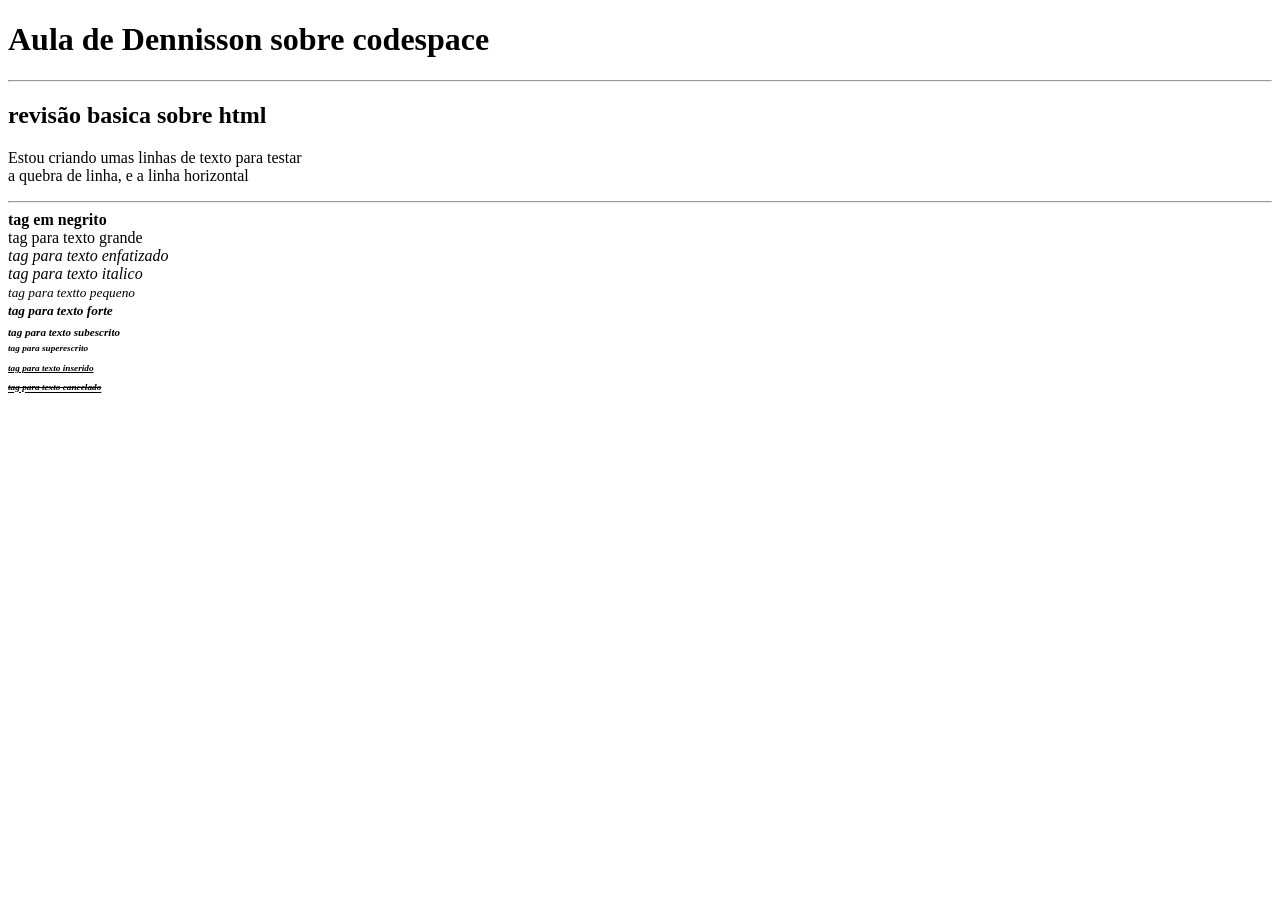
==== 1index.html @ 2d48492f "adicionando tags e caracteres" ====
<!DOCTYPE html>
<html lang="en">
<head>
    <!--definição de caracteres de leitura da pagina-->
    <meta charset="UTF-8">
    <!--definição de responsividade-->
    <meta name="viewport" content="width=device-width, initial-scale=1.0">
    <title>Curso Modulo 2 Dennison</title>
</head>
<body>
    <h1>Aula de Dennisson sobre codespace</h1><hr>

    <h2>revisão basica sobre html</h2>
    <p>Estou criando umas linhas de texto para testar<br> a quebra de linha, e a linha horizontal</p> <hr>
    
    <b>tag em negrito</b><br>
    <hig>tag para texto grande <br>
    <em>tag para texto enfatizado <br>
    <i>tag para texto italico <br>
    <small>tag para textto pequeno <br>
    <strong>tag para texto forte <br>
    <sub>tag para texto subescrito <br>
    <sup>tag para superescrito <br>
    <ins>tag para texto inserido <br>
    <del>tag para texto cancelado <br>
</body>
</html>
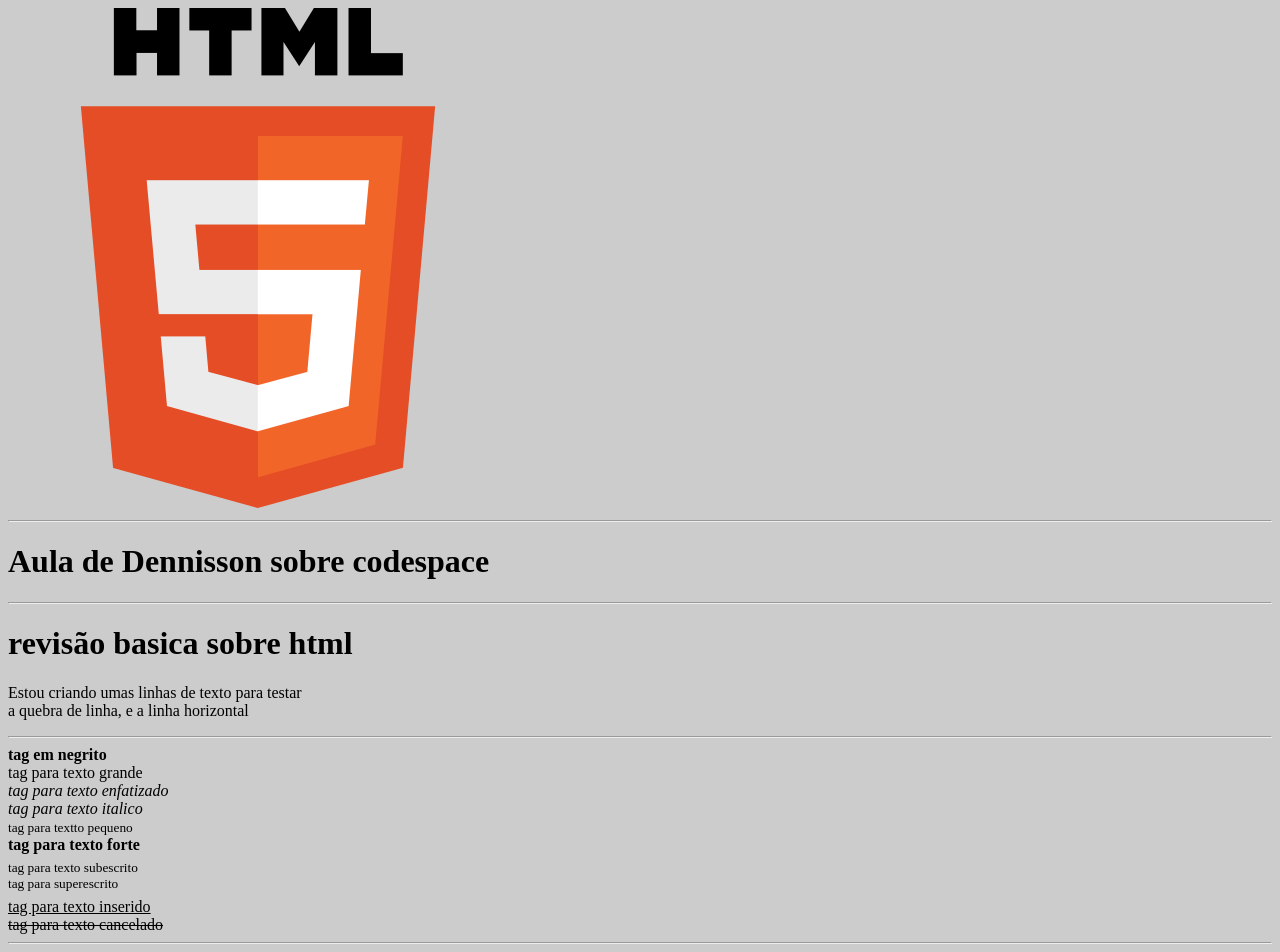
==== commit 4bbdfd87: "tag img como link, tabelas com rowspan e colspan." ====
--- a/1index.html
+++ b/1index.html
@@ -7,21 +7,22 @@
     <meta name="viewport" content="width=device-width, initial-scale=1.0">
     <title>Curso Modulo 2 Dennison</title>
 </head>
-<body>
+<body bgcolor="#ccc">
+    <a href="index.html"><img src="iconeHTML.webp" alt="icone html 5"></a><hr>
     <h1>Aula de Dennisson sobre codespace</h1><hr>
 
-    <h2>revisão basica sobre html</h2>
+    <h1>revisão basica sobre html</h1>
     <p>Estou criando umas linhas de texto para testar<br> a quebra de linha, e a linha horizontal</p> <hr>
     
     <b>tag em negrito</b><br>
     <hig>tag para texto grande <br>
-    <em>tag para texto enfatizado <br>
-    <i>tag para texto italico <br>
-    <small>tag para textto pequeno <br>
-    <strong>tag para texto forte <br>
-    <sub>tag para texto subescrito <br>
-    <sup>tag para superescrito <br>
-    <ins>tag para texto inserido <br>
-    <del>tag para texto cancelado <br>
+    <em>tag para texto enfatizado</em><br>
+    <i>tag para texto italico</i><br>
+    <small>tag para textto pequeno</small><br>
+    <strong>tag para texto forte</strong><br>
+    <sub>tag para texto subescrito</sub><br>
+    <sup>tag para superescrito</sup> <br>
+    <ins>tag para texto inserido</ins> <br>
+    <del>tag para texto cancelado</del> <br><hr>
 </body>
 </html>
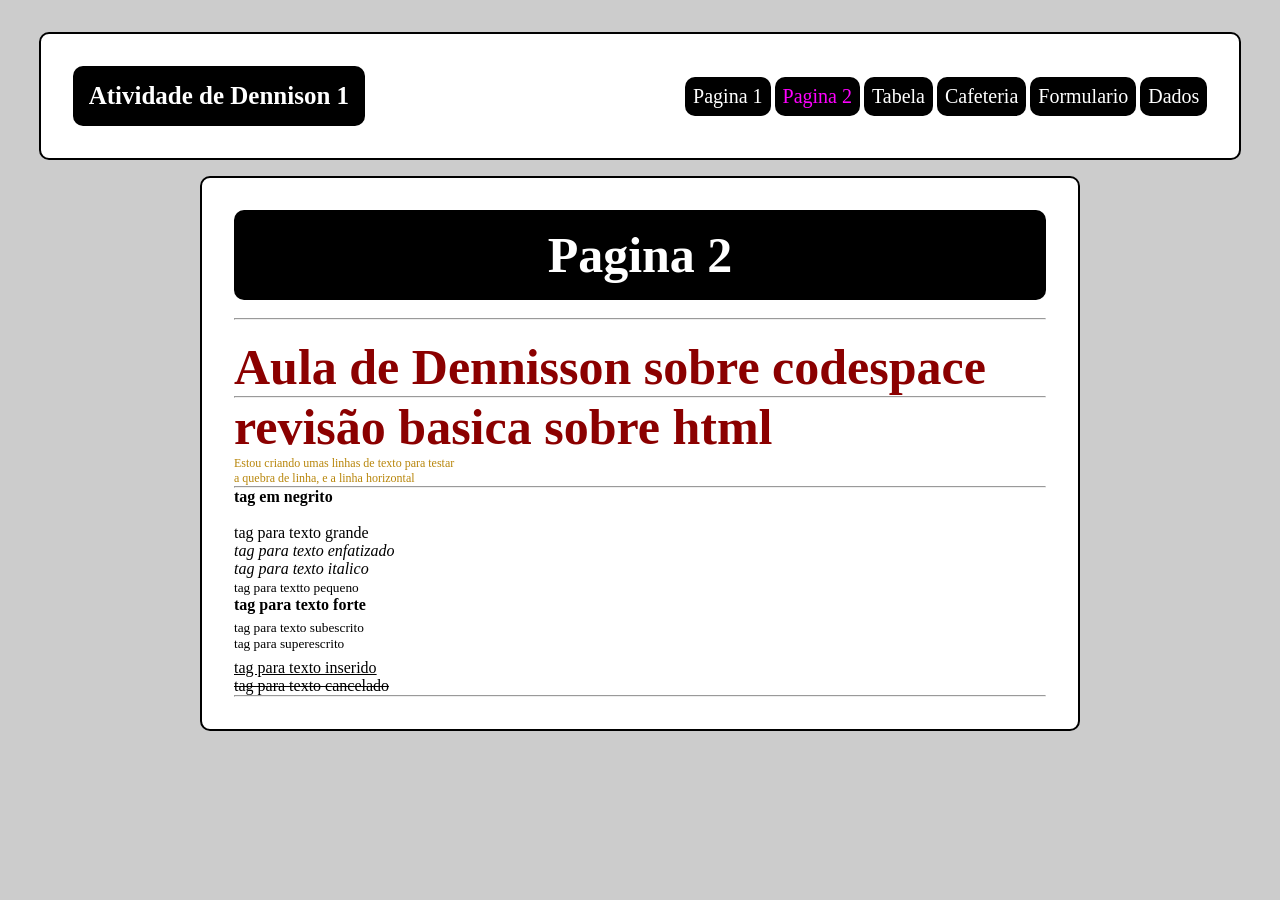
==== commit f029f552: "juntando tudo em apenas um css" ====
--- a/1index.html
+++ b/1index.html
@@ -1,28 +1,43 @@
 <!DOCTYPE html>
-<html lang="en">
+<html lang="pt-br">
 <head>
     <!--definição de caracteres de leitura da pagina-->
     <meta charset="UTF-8">
     <!--definição de responsividade-->
     <meta name="viewport" content="width=device-width, initial-scale=1.0">
     <title>Curso Modulo 2 Dennison</title>
+    <link rel="stylesheet" href="css/style.css">
 </head>
-<body bgcolor="#ccc">
-    <a href="index.html"><img src="iconeHTML.webp" alt="icone html 5"></a><hr>
-    <h1>Aula de Dennisson sobre codespace</h1><hr>
+<body>
+    <header>
+        <h1>Atividade de Dennison 1</h1>
 
-    <h1>revisão basica sobre html</h1>
-    <p>Estou criando umas linhas de texto para testar<br> a quebra de linha, e a linha horizontal</p> <hr>
-    
-    <b>tag em negrito</b><br>
-    <hig>tag para texto grande <br>
-    <em>tag para texto enfatizado</em><br>
-    <i>tag para texto italico</i><br>
-    <small>tag para textto pequeno</small><br>
-    <strong>tag para texto forte</strong><br>
-    <sub>tag para texto subescrito</sub><br>
-    <sup>tag para superescrito</sup> <br>
-    <ins>tag para texto inserido</ins> <br>
-    <del>tag para texto cancelado</del> <br><hr>
+        <div class="links">
+            <a href="index.html">Pagina 1</a>
+            <a class="eu" href="1index.html">Pagina 2</a>
+            <a href="tabela.html">Tabela</a>
+            <a href="cafeteria.html">Cafeteria</a>
+            <a href="formulario.html">Formulario</a>
+            <a href="envidados.html">Dados</a>
+        </div>
+    </header>
+    <main>
+        <h1 class="titulo">Pagina 2</h1><br><hr><br>
+        <h1>Aula de Dennisson sobre codespace</h1><hr>
+
+        <h1>revisão basica sobre html</h1>
+        <p>Estou criando umas linhas de texto para testar<br> a quebra de linha, e a linha horizontal</p> <hr>
+        
+        <b>tag em negrito</b><br>
+        <hig>tag para texto grande <br>
+        <em>tag para texto enfatizado</em><br>
+        <i>tag para texto italico</i><br>
+        <small>tag para textto pequeno</small><br>
+        <strong>tag para texto forte</strong><br>
+        <sub>tag para texto subescrito</sub><br>
+        <sup>tag para superescrito</sup> <br>
+        <ins>tag para texto inserido</ins> <br>
+        <del>tag para texto cancelado</del> <br><hr>
+    </main>
 </body>
 </html>
--- a/css/style.css
+++ b/css/style.css
@@ -0,0 +1,109 @@
+/* Reset de algunns valores da pagina*/
+* {
+    margin: 0;
+    padding: 0;
+    box-sizing: border-box;
+}
+
+/*Corpo da pagina*/
+body {
+    display: flex;
+    flex-direction: column;
+    align-items: center;
+    padding: 2rem;
+    gap: 1rem;
+    background-color: #ccc;
+    background-image: url(https://media.giphy.com/media/v1.Y2lkPTc5MGI3NjExcjV1azd0dW84cnhuNHR6ZndhODlwcmFicWVrajh0MjRvOWVmbXd5MCZlcD12MV9naWZzX3RyZW5kaW5nJmN0PWc/H5C8CevNMbpBqNqFjl/giphy.gif);
+    background-attachment: fixed;
+}
+
+header {
+    display: flex;
+    flex-direction: row;
+    align-items: center;
+    gap: 20rem;
+    padding: 2rem;
+    border: 2px solid black;
+    border-radius: 10px;
+    background-color: white;
+}
+header h1{
+    font-size: 25px;
+    color: white;
+    background-color: black;
+    padding: 1rem;
+    border-radius: 10px;
+
+}
+
+main {
+    display: flex;
+    flex-direction: column;
+    border: 2px solid black;
+    border-radius: 10px;
+    padding: 2rem;
+    background-color: white;
+    width: 55rem;
+}
+.titulo {
+    color: white;
+    background-color: black;
+    border-radius: 10px;
+    padding: 1rem;
+    text-align: center;
+}
+
+/*Algumas tags mais simples*/
+hr {
+    background-color: darkred;
+}
+h1 {
+    color: darkred;
+    font-size: 50px;
+}
+h2 {
+    color: rgb(202, 47, 47);
+    font-size: 25px;
+}
+h4 {
+    color: darkblue;
+    font-size: 18px;
+}
+p {
+    color: darkgoldenrod;
+    font-size: 12px;
+}
+
+a {
+    text-decoration: none;
+    font-size: 20px;
+    padding: 0.5rem;
+    color: white;
+    background-color: black;
+    border-radius: 10px;
+    transition: 0.2s ease;
+    display: inline-block;
+}
+a:hover {
+    color: #f0f;
+    transform: scale(1.1);
+    margin-right: 1rem;
+    margin-left: 1rem;
+}
+.eu {
+    color: #f0f;
+}
+
+li.ordenada {
+    list-style-type: upper-alpha;
+}
+li.nordenada {
+    list-style-type: square;
+}
+
+table, th, td {
+    border: solid 5px #ff0000;
+    width: 50%;
+    height: 30px;
+    padding: 10px, 20px, 10px, 20px;
+}
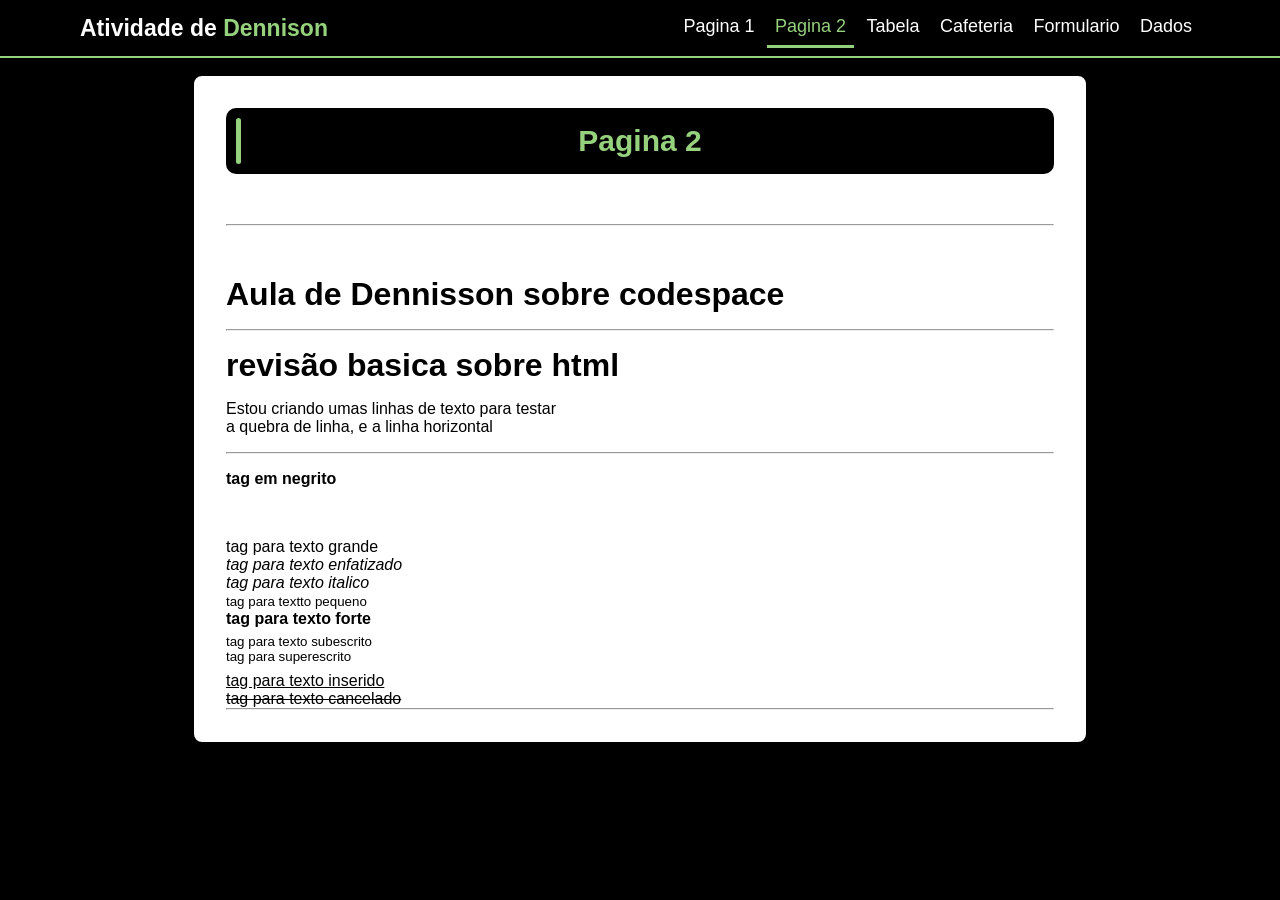
==== commit a64eab0b: "dando um upgrade no visual do conteudo da pagina" ====
--- a/1index.html
+++ b/1index.html
@@ -10,7 +10,7 @@
 </head>
 <body>
     <header>
-        <h1>Atividade de Dennison 1</h1>
+        <h1>Atividade de <span>Dennison</span></h1>
 
         <div class="links">
             <a href="index.html">Pagina 1</a>
--- a/css/style.css
+++ b/css/style.css
@@ -10,30 +10,31 @@
     display: flex;
     flex-direction: column;
     align-items: center;
-    padding: 2rem;
     gap: 1rem;
-    background-color: #ccc;
-    background-image: url(https://media.giphy.com/media/v1.Y2lkPTc5MGI3NjExcjV1azd0dW84cnhuNHR6ZndhODlwcmFicWVrajh0MjRvOWVmbXd5MCZlcD12MV9naWZzX3RyZW5kaW5nJmN0PWc/H5C8CevNMbpBqNqFjl/giphy.gif);
-    background-attachment: fixed;
+    background-color: black;
+    font-family: 'Poppins', sans-serif;
 }
 
 header {
     display: flex;
     flex-direction: row;
     align-items: center;
-    gap: 20rem;
-    padding: 2rem;
-    border: 2px solid black;
-    border-radius: 10px;
-    background-color: white;
+    justify-content: space-between;
+    width: 100%;
+    padding: 0.5rem;
+    padding-left: 5rem;
+    padding-right: 5rem;
+    border-bottom: 2px solid #96d17d;
+    background-color: black;
 }
 header h1{
-    font-size: 25px;
+    font-size: 23px;
     color: white;
-    background-color: black;
-    padding: 1rem;
     border-radius: 10px;
 
+    span {
+        color: #96d17d;
+    }
 }
 
 main {
@@ -43,55 +44,71 @@
     border-radius: 10px;
     padding: 2rem;
     background-color: white;
-    width: 55rem;
+    width: 70%;
+    gap: 1rem;
 }
 .titulo {
-    color: white;
+    color: #96d17d;
     background-color: black;
+    font-size: 30px;
     border-radius: 10px;
     padding: 1rem;
     text-align: center;
+    position: relative;
+}
+.titulo::before {
+    content: "";
+    position: absolute;
+    left: 10px;
+    top: 10px;
+    width: 5px;
+    height: 46px;
+    background-color: #96d17d;
+    border-radius: 5px;
+}
+
+.conteudo {
+    border: #96d17d solid 1.5px;
+    border-radius: 5px;
+    padding: 1rem;
+    color: #96d17d;
+
+    h1 {
+        font-size: 35px;
+        text-align: center;
+        
+    }
+    p {
+        color: black;
+    }
+    li {
+        list-style-position: inside;
+    }
 }
 
 /*Algumas tags mais simples*/
-hr {
-    background-color: darkred;
-}
-h1 {
-    color: darkred;
-    font-size: 50px;
-}
-h2 {
-    color: rgb(202, 47, 47);
-    font-size: 25px;
-}
 h4 {
     color: darkblue;
     font-size: 18px;
 }
-p {
-    color: darkgoldenrod;
-    font-size: 12px;
-}
 
 a {
     text-decoration: none;
-    font-size: 20px;
+    font-size: 18px;
     padding: 0.5rem;
     color: white;
-    background-color: black;
-    border-radius: 10px;
     transition: 0.2s ease;
     display: inline-block;
 }
 a:hover {
-    color: #f0f;
+    color: #96d17d;
+    background-color: #96d17d69;
+    border-radius: 5px;
     transform: scale(1.1);
-    margin-right: 1rem;
-    margin-left: 1rem;
 }
 .eu {
-    color: #f0f;
+    color: #96d17d;
+    border-bottom: #96d17d solid;
 }
 
 li.ordenada {
